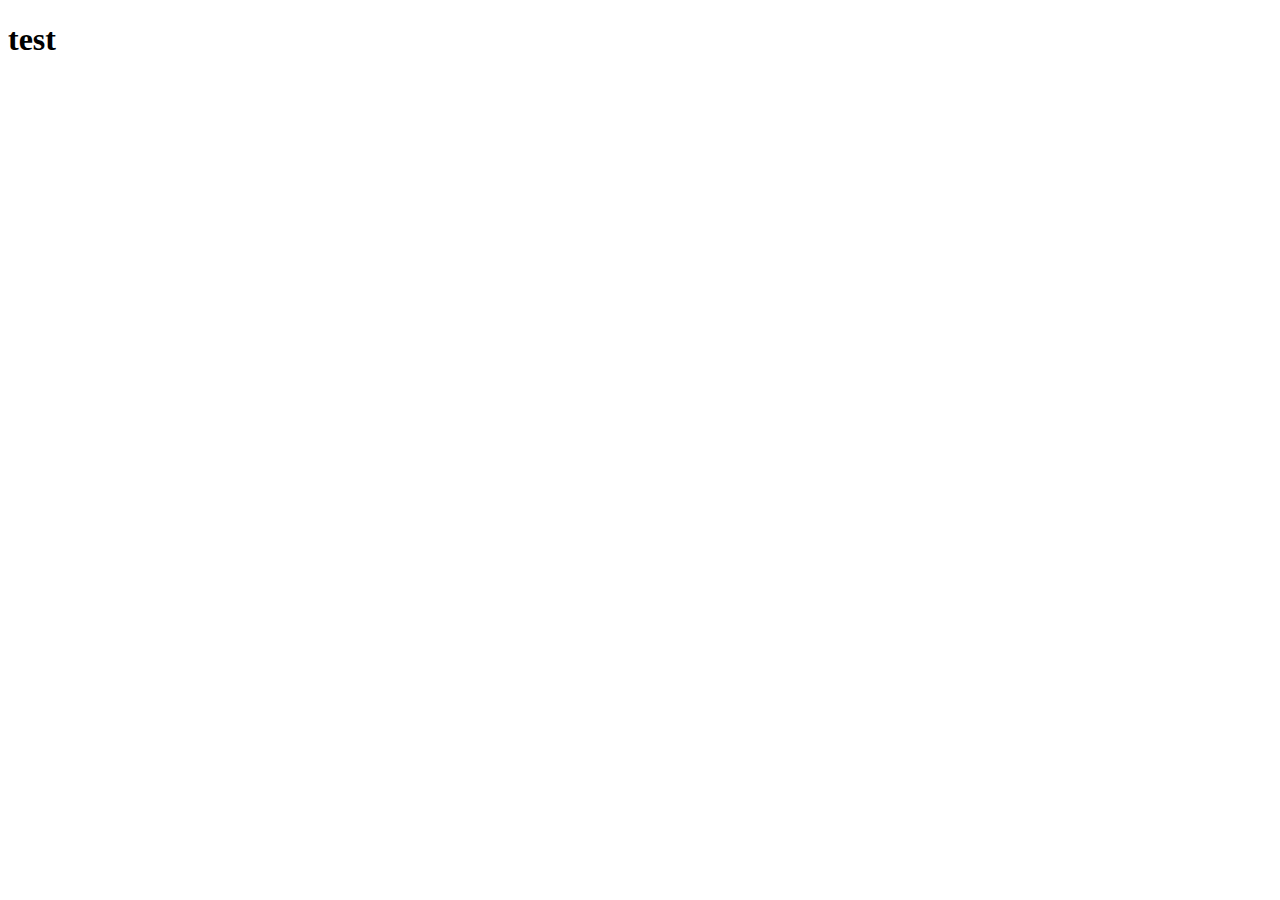
==== javascript/index.html @ a27419a3 "." ====
<!DOCTYPE html>
<html lang="en">
<head>
    <meta charset="UTF-8">
    <meta name="viewport" content="width=device-width, initial-scale=1.0">
    <link rel="stylesheet" href="script.js">
    <title>Document</title>
</head>
<body>
    
<!-- <h1 id="header">Test</h1>
<h1 class="header">test</h1> -->

<h1 id="header">test</h1>


    <script>
        
        // document.getElementById("header").innerHTML = "shifa";
        // document.getElementsByClassName("header")[0].innerHTML = "sainudheen";
        // document.getElementsByTagName("h1")[0].innerHTML = "deepanjali"

        // document.getElementById("header").style.color = "red";
        // document.getElementById("header").style.fontSize = "46px";
        // document.getElementsByClassName("header")[0].style.color = "green";

        // var test = document.getElementById("header");
        // test.innerHTML = "shifa";
        // test.style.color = "purple";
        // test.style.fontSize = "55px";

        // var test = "shifa";
        // console.log(test);
        // document.getElementById("header").innerHTML = test;


        //arithmetic  operators
        // var a, b, c;
        // a = 10;
        // b = 15;

        // c = a+b;

        // console.log("a ="+ a)
        // console.log("b = "+ b)
        // console.log("c = "+c)


        //increment decrement

        // a = 10;
        // b = 15;
        // c = a + b
        // c++;

        // console.log("a ="+ a)
        // console.log("b = "+ b)
        // console.log("c = "+c)


        // let a = 5;
        // a = 6;
        // a = 10;

        // console.log(a)


        // const b = 15;

        // console.log(b)


        //data types

        // let name = "john"

        // let age = 45;

        // let myArray = [];

        // let myString = null;

        // let error = undefined;

        // let bool = true;

        // console.log(typeof(name));
        // console.log(typeof(age));
        // console.log(typeof(myArray));
        // console.log(typeof(myString));
        // console.log(typeof(error));
        // console.log(typeof(bool))

        // comparison operators (==)

        // let a = 5;
        // let b = 10;

        // console.log( a <  b);

    </script>

</body>
</html>
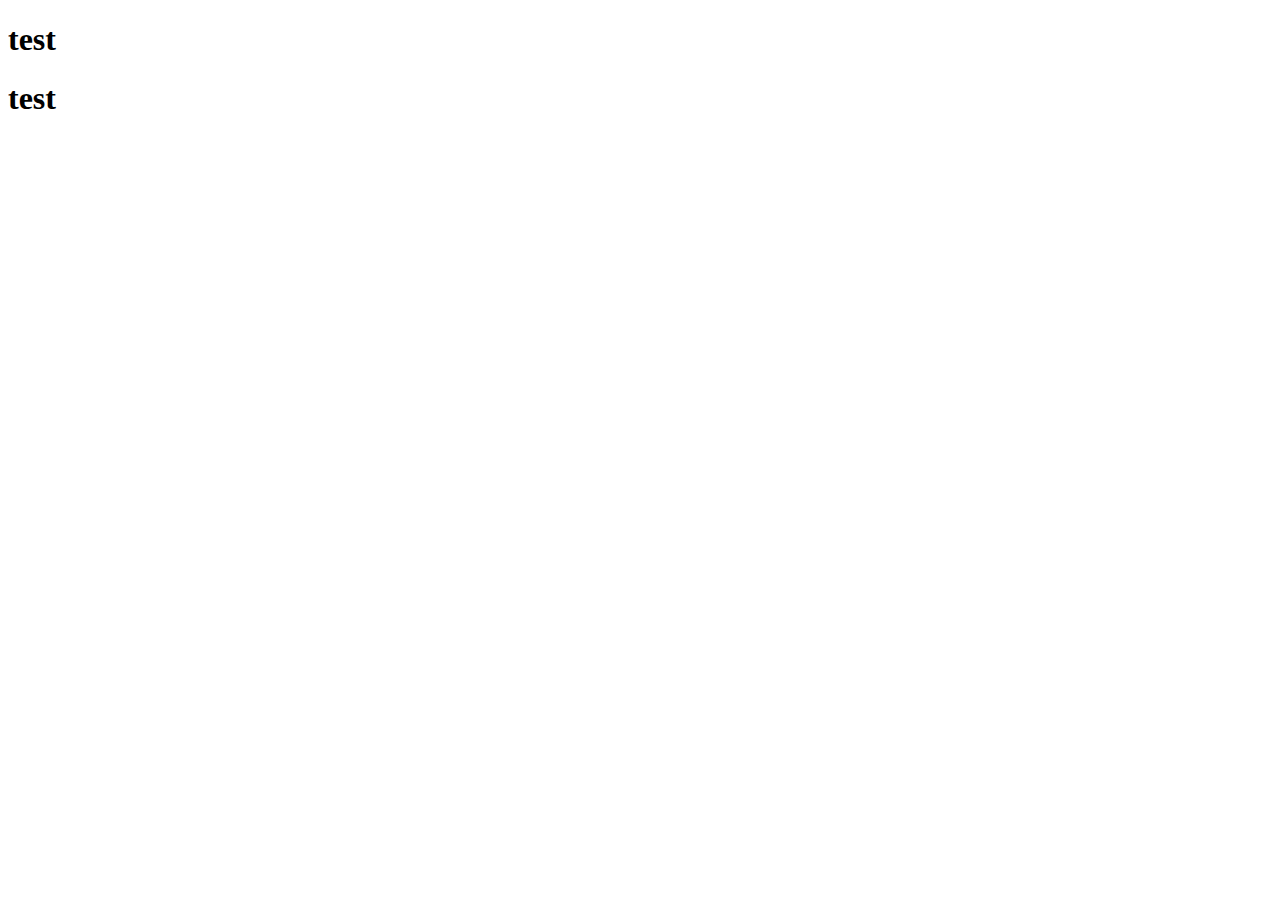
==== commit d0648c77: "." ====
--- a/javascript/index.html
+++ b/javascript/index.html
@@ -12,6 +12,7 @@
 <h1 class="header">test</h1> -->
 
 <h1 id="header">test</h1>
+<h1 class="header">test</h1>
 
 
     <script>
@@ -20,8 +21,8 @@
         // document.getElementsByClassName("header")[0].innerHTML = "sainudheen";
         // document.getElementsByTagName("h1")[0].innerHTML = "deepanjali"
 
-        // document.getElementById("header").style.color = "red";
-        // document.getElementById("header").style.fontSize = "46px";
+        // document.getElementById("header").style.color = "blue";
+        // document.getElementById("header").style.fontSize = "22px";
         // document.getElementsByClassName("header")[0].style.color = "green";
 
         // var test = document.getElementById("header");
@@ -96,9 +97,14 @@
         // let a = 5;
         // let b = 10;
 
-        // console.log( a <  b);
+        // console.log( a != b);
+
+        // = assignment operator
+        // == values = checking
+        // === check value and type
 
     </script>
+    <script src="script.js"></script>
 
 </body>
-</html>  +
